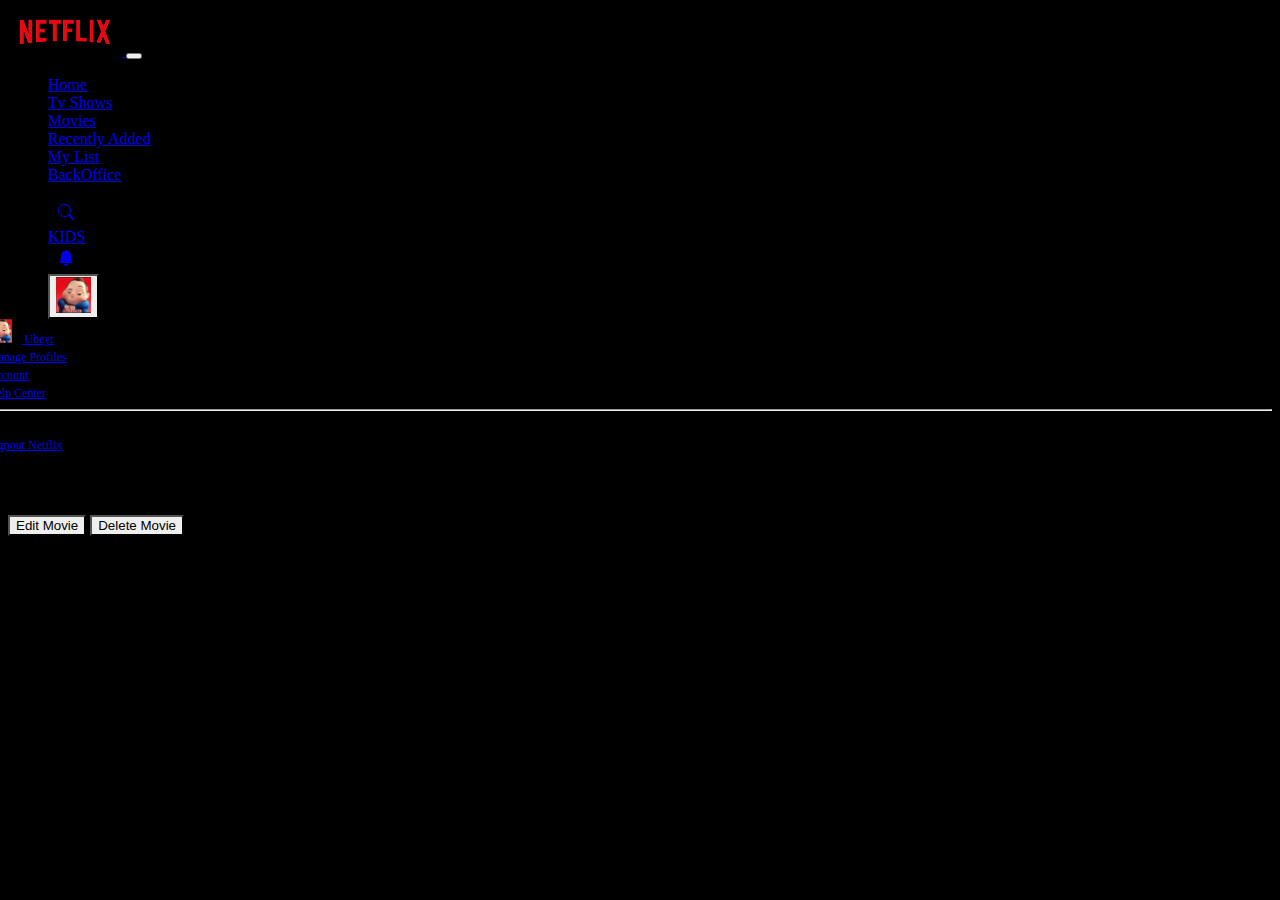
==== details.html @ 312650c9 "mass changes" ====
<!DOCTYPE html>
<html lang="en">
  <head>
    <meta charset="UTF-8" />
    <meta http-equiv="X-UA-Compatible" content="IE=edge" />
    <meta name="viewport" content="width=device-width, initial-scale=1.0" />
    <title>Details</title>
    <!-- Bootstrap CSS -->
    <link
      href="https://cdn.jsdelivr.net/npm/bootstrap@5.0.0-beta2/dist/css/bootstrap.min.css"
      rel="stylesheet"
      integrity="sha384-BmbxuPwQa2lc/FVzBcNJ7UAyJxM6wuqIj61tLrc4wSX0szH/Ev+nYRRuWlolflfl"
      crossorigin="anonymous"
    />
    <link href="css/styles.css" rel="stylesheet" />
  </head>
  <body>
    <nav class="navbar navbar-expand-lg navbar-dark">
      <div class="container-fluid">
        <a class="navbar-brand" href="index.html">
          <img src="./assets/netflix_logo.png" id="logo" />
        </a>
        <button
          class="navbar-toggler"
          type="button"
          data-bs-toggle="collapse"
          data-bs-target="#navbarSupportedContent"
          aria-controls="navbarSupportedContent"
          aria-expanded="false"
          aria-label="Toggle navigation"
        >
          <span class="navbar-toggler-icon"></span>
        </button>
        <div class="collapse navbar-collapse" id="navbarSupportedContent">
          <ul class="navbar-nav me-auto mb-2 mb-lg-0">
            <li class="nav-item">
              <a class="nav-link" href="index.html">Home</a>
            </li>
            <li class="nav-item">
              <a class="nav-link" href="#">Tv Shows</a>
            </li>
            <li class="nav-item">
              <a class="nav-link" href="#">Movies</a>
            </li>
            <li class="nav-item">
              <a class="nav-link" href="#">Recently Added</a>
            </li>
            <li class="nav-item">
              <a class="nav-link" href="#">My List</a>
            </li>
            <li class="nav-item active" aria-current="page">
              <a class="nav-link" href="backoffice.html">BackOffice</a>
            </li>
          </ul>

          <ul class="navbar-nav">
            <li class="nav-item">
              <a class="nav-link" href="#">
                <svg
                  xmlns="http://www.w3.org/2000/svg"
                  width="16"
                  height="16"
                  fill="currentColor"
                  class="bi bi-search icon"
                  viewBox="0 0 16 16"
                >
                  <path
                    d="M11.742 10.344a6.5 6.5 0 1 0-1.397 1.398h-.001c.03.04.062.078.098.115l3.85 3.85a1 1 0 0 0 1.415-1.414l-3.85-3.85a1.007 1.007 0 0 0-.115-.1zM12 6.5a5.5 5.5 0 1 1-11 0 5.5 5.5 0 0 1 11 0z"
                  />
                </svg>
              </a>
            </li>
            <li class="nav-item">
              <a class="nav-link" href="#">KIDS</a>
            </li>
            <li class="nav-item">
              <a class="nav-link" href="#">
                <svg
                  xmlns="http://www.w3.org/2000/svg"
                  width="16"
                  height="16"
                  fill="currentColor"
                  class="bi bi-bell-fill icon"
                  viewBox="0 0 16 16"
                >
                  <path
                    d="M8 16a2 2 0 0 0 2-2H6a2 2 0 0 0 2 2zm.995-14.901a1 1 0 1 0-1.99 0A5.002 5.002 0 0 0 3 6c0 1.098-.5 6-2 7h14c-1.5-1-2-5.902-2-7 0-2.42-1.72-4.44-4.005-4.901z"
                  />
                </svg>
              </a>
            </li>

            <li class="nav-item">
              <!-- Example single danger button -->
              <div class="btn-group">
                <button
                  type="button"
                  class="btn dropdown-toggle"
                  data-bs-toggle="dropdown"
                  aria-expanded="false"
                >
                  <img src="./assets/avatar.png" id="avatar" />
                </button>
                <ul class="dropdown-menu dropdown-menu-dark">
                  <li>
                    <a
                      class="dropdown-item"
                      href="http://ubeytdemir.me/netflix-ui/profile.html"
                    >
                      <div class="d-flex align-items-center">
                        <img src="./assets/avatar.png" id="avatar-small" />
                        Ubeyt
                      </div>
                    </a>
                  </li>
                  <li>
                    <a
                      class="dropdown-item"
                      href="http://ubeytdemir.me/netflix-ui/profile.html"
                      >Manage Profiles</a
                    >
                  </li>
                  <li>
                    <a
                      class="dropdown-item"
                      href="http://ubeytdemir.me/netflix-ui/accounts.html"
                      >Account</a
                    >
                  </li>
                  <li><a class="dropdown-item" href="#">Help Center</a></li>
                  <li>
                    <hr class="dropdown-divider" />
                  </li>
                  <li><a class="dropdown-item" href="#">Signout Netflix</a></li>
                </ul>
              </div>
            </li>
          </ul>
        </div>
      </div>
    </nav>
    <div class="container">
      <div class="row justify-content-center">
        <div class="col-md-8 mt-5">
          <h6 class="mb-3 text-light">Movie Details</h6>
          <div id="event-details">
            <!--movie details will be stored here-->
          </div>
          <button type="button" class="btn btn-warning" onclick="onEdit()">
            Edit Movie
          </button>
          <button type="button" class="btn btn-danger" onclick="onDelete()">
            Delete Movie
          </button>
        </div>
      </div>
    </div>
    <script>
      const params = new URLSearchParams(window.location.search);
      const appointmentId = params.get("movieID");

      const options = {
        headers: {
          Authorization:
            "Bearer eyJhbGciOiJIUzI1NiIsInR5cCI6IkpXVCJ9.eyJfaWQiOiI2MzZkMTAyNGQ0YmUzZDAwMTU4NDYwZjgiLCJpYXQiOjE2NjgwOTE5NDEsImV4cCI6MTY2OTMwMTU0MX0.et2nZ7DRAkHpdooekdUVz7Z5CeAw4TyIwGYk1teIv-A",
        },
      };

      async function getAppointment() {
        const response = await fetch(
          `https://striveschool-api.herokuapp.com/api/movies/horror/${movieID}`,
          options
        );

        const appointment = await response.json();
        console.log(appointment);
        return appointment;
      }

      function renderAppointment(appointment) {
        const date = new Date(appointment.time);

        document.querySelector("#event-details").innerHTML = `
          <h1 class="display-4">${movie.name}</h1>
          <p>${movie.description}</p>
          <p class="text-monospace">${date.toLocaleDateString()} ${date.toLocaleTimeString()}</p>
          <h3 class="mb-3">${movie.category}€<h3>
          <h6 class="pl-2 py-3 bg-light">Server Details</h6>
          <ul class="list-group list-group-flush mb-4">
            <li class="list-group-item pl-2"><b>id: </b>${movie._id}</li>
            <li class="list-group-item pl-2"><b>updatedAt: </b>${
              movie.updatedAt
            }</li>
          </ul>`;
      }

      window.onload = async () => {
        const appointment = await getAppointment();
        renderAppointment(appointment);
      };

      async function onDelete() {
        try {
          if (confirm("Do you really want to delete this event?")) {
            const options = { method: "DELETE" };
            const response = await fetch(
              `https://striveschool-api.herokuapp.com/api/movies/${movieID}`,
              options
            );
            if (response.ok) {
              // This is like an a tag, but in JavaScript
              window.location.assign("index.html");
            } else {
              alert("Error while deleting!");
            }
          }
        } catch (error) {
          alert(`Some erorr occured: ${error}`);
        }
      }

      function onEdit() {
        window.location.assign(`backoffice.html?appointmentId=${movieID}`);
      }
    </script>
    <script
      src="https://cdn.jsdelivr.net/npm/bootstrap@5.0.0-beta2/dist/js/bootstrap.bundle.min.js"
      integrity="sha384-b5kHyXgcpbZJO/tY9Ul7kGkf1S0CWuKcCD38l8YkeH8z8QjE0GmW1gYU5S9FOnJ0"
      crossorigin="anonymous"
    ></script>
  </body>
</html>
---- css/styles.css ----
:root {
  --home-bg-color: #000;
  --account-bg-color: #f3f3f3;
  --text-color: #fff;
  --primary-color: #e40a13;
  --secondary-color: #929292;
}

body {
  background: var(--home-bg-color);
}

.btn {
  border-radius: 0;
}

#logo {
  height: 48px;
}

#avatar {
  height: 36px;
}
#avatar-small {
  height: 24px;
  margin-right: 10px;
}
.dropdown-menu {
  margin-left: -100px;
  background-color: var(--home-bg-color);
}

.icon {
  margin: 4px 10px;
}

.dropdown-menu a {
  font-size: 12px;
}

.genre-details {
  padding: 1em;
  display: flex;
  align-items: center;
  justify-content: space-between;
}

.genre-button {
  margin-left: 4em;
}

.movie-row {
  margin-top: 20px;
  margin-bottom: 50px;
}
.movie-cover {
  width: 99%;
  transition: 0.3s;
  opacity: 0.7;
}
.movie-cover:hover {
  opacity: 1;
  transition: 0.3s;
  cursor: pointer;
  transform: scale(1.05);
}

.carousel-control-next {
  margin-right: -5%;
}

.carousel-control-prev {
  margin-left: -5%;
}

.account-page {
  min-width: 100vw;
  min-height: 100vh;
  background-color: var(--account-bg-color);
}

.profile-page {
  padding: 5% 20%;
  color: #fff;
}

.profile-title {
  font-size: 64px;
}

.edit-icon {
  position: relative;
  left: 10%;
  top: -10%;
  background: black;
  padding: 10px;
  border-radius: 50%;
}

input[type="text"] {
  padding: 10px;
  background: var(--secondary-color);
  width: 100%;
  color: white;
  font-size: 24px;
  font-weight: 500;
}

input[type="text"]:focus {
  outline: none;
}

input[type="checkbox"] {
  transform: scale(1.5);
  margin-bottom: 10px;
}

#backoffice {
  color: rgb(255, 255, 255);
  margin-top: 1rem;
}
.list-group {
  color: black;
}
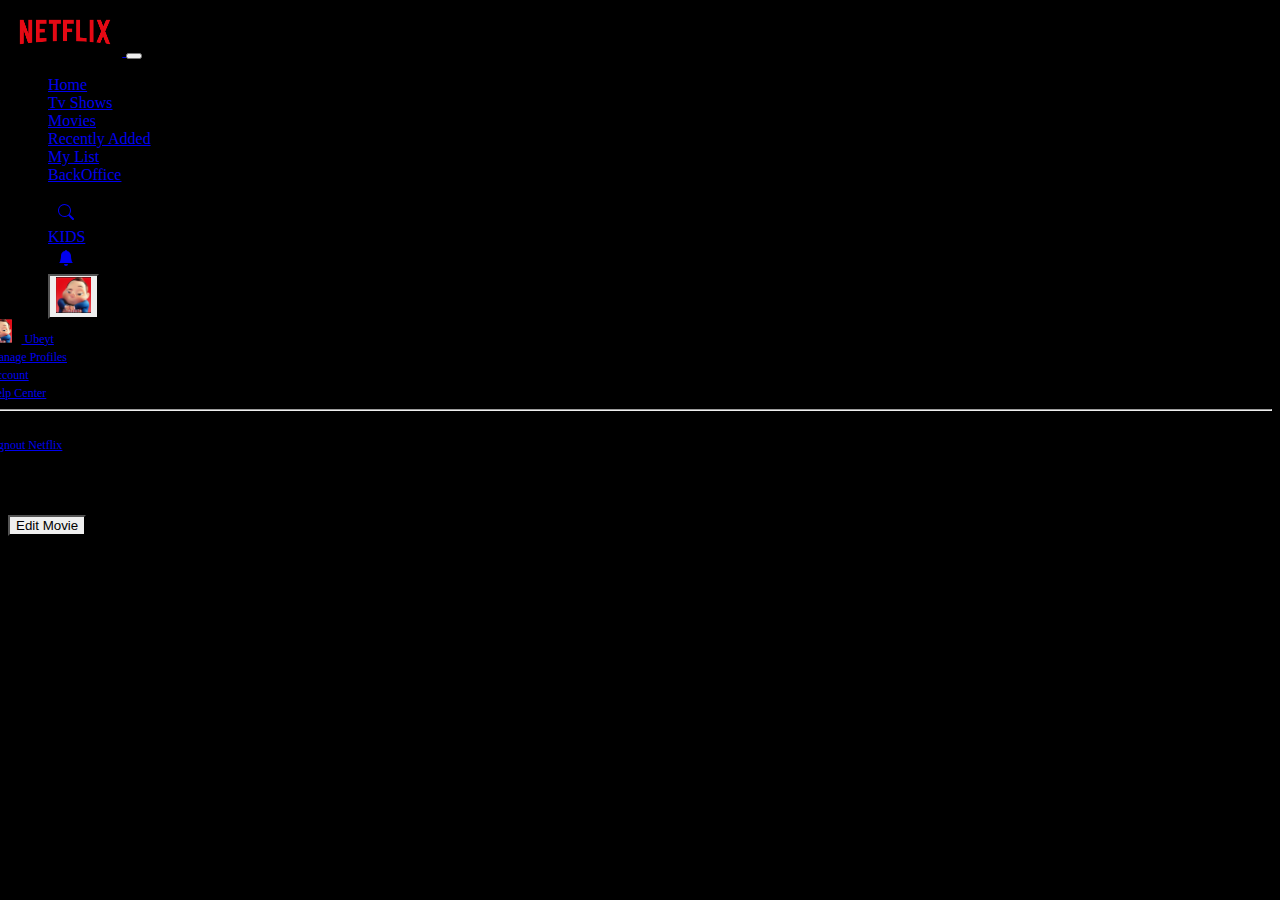
==== commit 2b43c689: "final pushes" ====
--- a/details.html
+++ b/details.html
@@ -48,7 +48,7 @@
             <li class="nav-item">
               <a class="nav-link" href="#">My List</a>
             </li>
-            <li class="nav-item active" aria-current="page">
+            <li class="nav-item">
               <a class="nav-link" href="backoffice.html">BackOffice</a>
             </li>
           </ul>
@@ -139,7 +139,7 @@
         </div>
       </div>
     </nav>
-    <div class="container">
+    <div class="container text-center">
       <div class="row justify-content-center">
         <div class="col-md-8 mt-5">
           <h6 class="mb-3 text-light">Movie Details</h6>
@@ -149,48 +149,42 @@
           <button type="button" class="btn btn-warning" onclick="onEdit()">
             Edit Movie
           </button>
-          <button type="button" class="btn btn-danger" onclick="onDelete()">
-            Delete Movie
-          </button>
         </div>
       </div>
     </div>
     <script>
       const params = new URLSearchParams(window.location.search);
-      const appointmentId = params.get("movieID");
-
-      const options = {
-        headers: {
-          Authorization:
-            "Bearer eyJhbGciOiJIUzI1NiIsInR5cCI6IkpXVCJ9.eyJfaWQiOiI2MzZkMTAyNGQ0YmUzZDAwMTU4NDYwZjgiLCJpYXQiOjE2NjgwOTE5NDEsImV4cCI6MTY2OTMwMTU0MX0.et2nZ7DRAkHpdooekdUVz7Z5CeAw4TyIwGYk1teIv-A",
-        },
-      };
-
+      const movieId = params.get("movieId");
+      let neededElementToDisplay = [];
       async function getAppointment() {
         const response = await fetch(
-          `https://striveschool-api.herokuapp.com/api/movies/horror/${movieID}`,
-          options
+          `https://striveschool-api.herokuapp.com/api/movies/horror`,
+          {
+            headers: {
+              Authorization:
+                "Bearer eyJhbGciOiJIUzI1NiIsInR5cCI6IkpXVCJ9.eyJfaWQiOiI2MzZkMTAyNGQ0YmUzZDAwMTU4NDYwZjgiLCJpYXQiOjE2NjgzNjAxMjUsImV4cCI6MTY2OTU2OTcyNX0.xos_lr7DJ5-NSai5aa06dxi_cdbccM91AA9D4ClttKQ",
+            },
+          }
         );
-
         const appointment = await response.json();
-        console.log(appointment);
-        return appointment;
-      }
-
-      function renderAppointment(appointment) {
-        const date = new Date(appointment.time);
-
+        //console.log(appointment/`${movieId}`); works just fine
+        neededElementToDisplay = appointment.filter((appointment) => {
+          return appointment._id === `${movieId}`;
+        });
+        console.log(neededElementToDisplay);
+        renderAppointment(neededElementToDisplay);
+      }
+
+      function renderAppointment(neededElementToDisplay) {
         document.querySelector("#event-details").innerHTML = `
-          <h1 class="display-4">${movie.name}</h1>
-          <p>${movie.description}</p>
-          <p class="text-monospace">${date.toLocaleDateString()} ${date.toLocaleTimeString()}</p>
-          <h3 class="mb-3">${movie.category}€<h3>
-          <h6 class="pl-2 py-3 bg-light">Server Details</h6>
-          <ul class="list-group list-group-flush mb-4">
-            <li class="list-group-item pl-2"><b>id: </b>${movie._id}</li>
-            <li class="list-group-item pl-2"><b>updatedAt: </b>${
-              movie.updatedAt
-            }</li>
+          <h1 class="display-4 text-light">${neededElementToDisplay[0].name}</h1>
+          <img src="${neededElementToDisplay[0].imageUrl}" style="width: 50%" class="thumb-post"/>
+          <p class="text-light">Description: <br> ${neededElementToDisplay[0].description}</p>
+          <h3 class="mb-3 text-light">Category: ${neededElementToDisplay[0].category}<h3>
+          <h6 class="pl-2 py-3 bg-transparent bg-light text-light">Server Details</h6>
+          <ul class="list-group list-group-flush mb-4 text-light">
+            <li class="list-group-item bg-transparent pl-2 text-light"><b>id: </b>${neededElementToDisplay[0]._id}</li>
+            <li class="list-group-item bg-transparent pl-2 text-light"><b>updatedAt: </b>${neededElementToDisplay[0].updatedAt}</li>
           </ul>`;
       }
 
@@ -202,11 +196,17 @@
       async function onDelete() {
         try {
           if (confirm("Do you really want to delete this event?")) {
-            const options = { method: "DELETE" };
             const response = await fetch(
-              `https://striveschool-api.herokuapp.com/api/movies/${movieID}`,
-              options
+              `https://striveschool-api.herokuapp.com/api/movies/${movieId}`,
+              {
+                headers: {
+                  method: "DELETE",
+                  Authorization:
+                    "Bearer eyJhbGciOiJIUzI1NiIsInR5cCI6IkpXVCJ9.eyJfaWQiOiI2MzZkMTAyNGQ0YmUzZDAwMTU4NDYwZjgiLCJpYXQiOjE2NjgzNjAxMjUsImV4cCI6MTY2OTU2OTcyNX0.xos_lr7DJ5-NSai5aa06dxi_cdbccM91AA9D4ClttKQ",
+                },
+              }
             );
+            console.log(response);
             if (response.ok) {
               // This is like an a tag, but in JavaScript
               window.location.assign("index.html");
@@ -220,7 +220,7 @@
       }
 
       function onEdit() {
-        window.location.assign(`backoffice.html?appointmentId=${movieID}`);
+        window.location.assign(`backoffice.html?movieId=${movieId}`);
       }
     </script>
     <script
